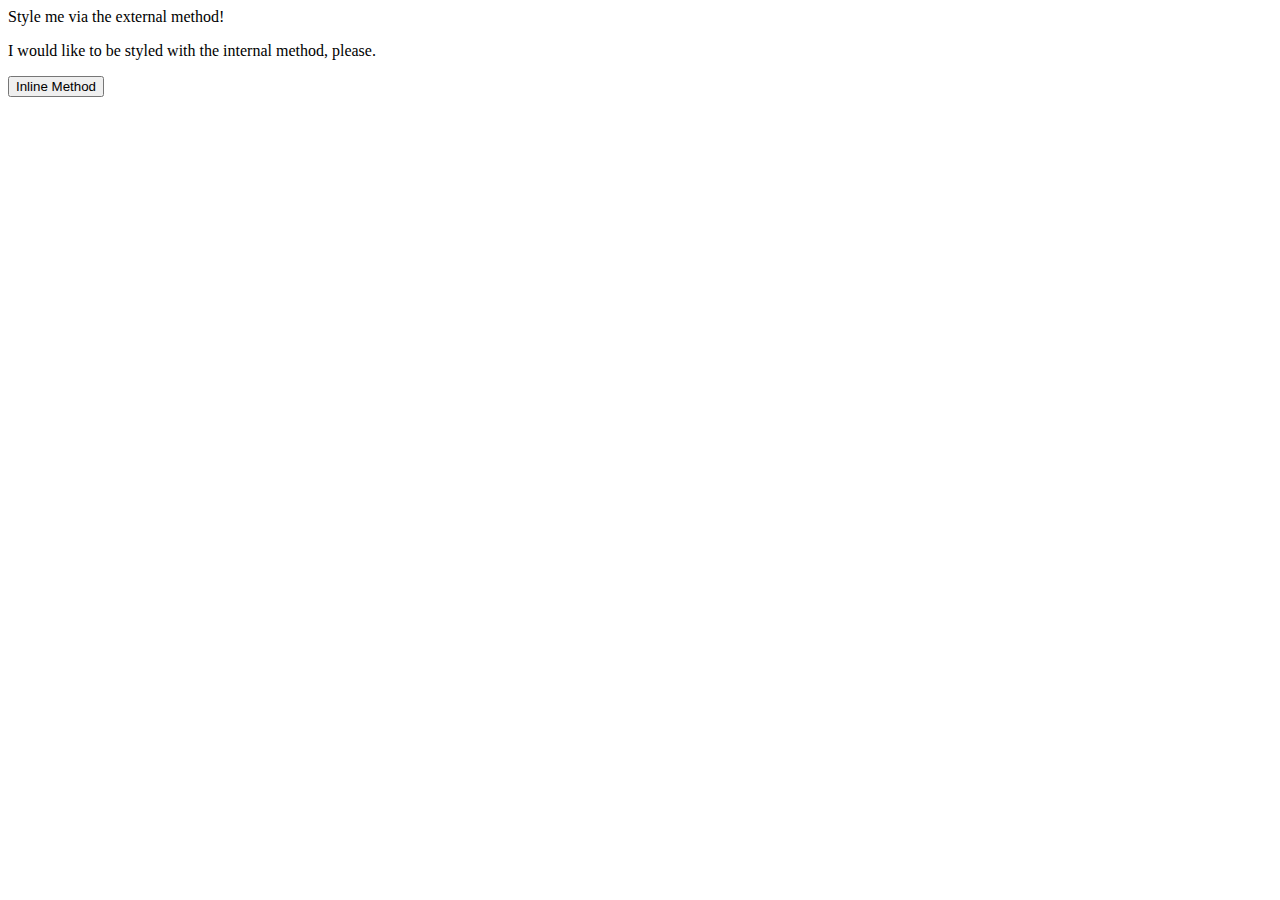
==== foundations/01-css-methods/index.html @ 506976b0 "link stylesheet" ====
<!DOCTYPE html>
<html lang="en">
  <head>
    <meta charset="UTF-8">
    <meta http-equiv="X-UA-Compatible" content="IE=edge">
    <meta name="viewport" content="width=device-width, initial-scale=1.0">
    <title>Methods for Adding CSS</title>
    <link rel="stylesheet" href="style.css">
  </head>
  <body>
    <div>Style me via the external method!</div>
    <p>I would like to be styled with the internal method, please.</p>
    <button>Inline Method</button>
  </body>
</html>
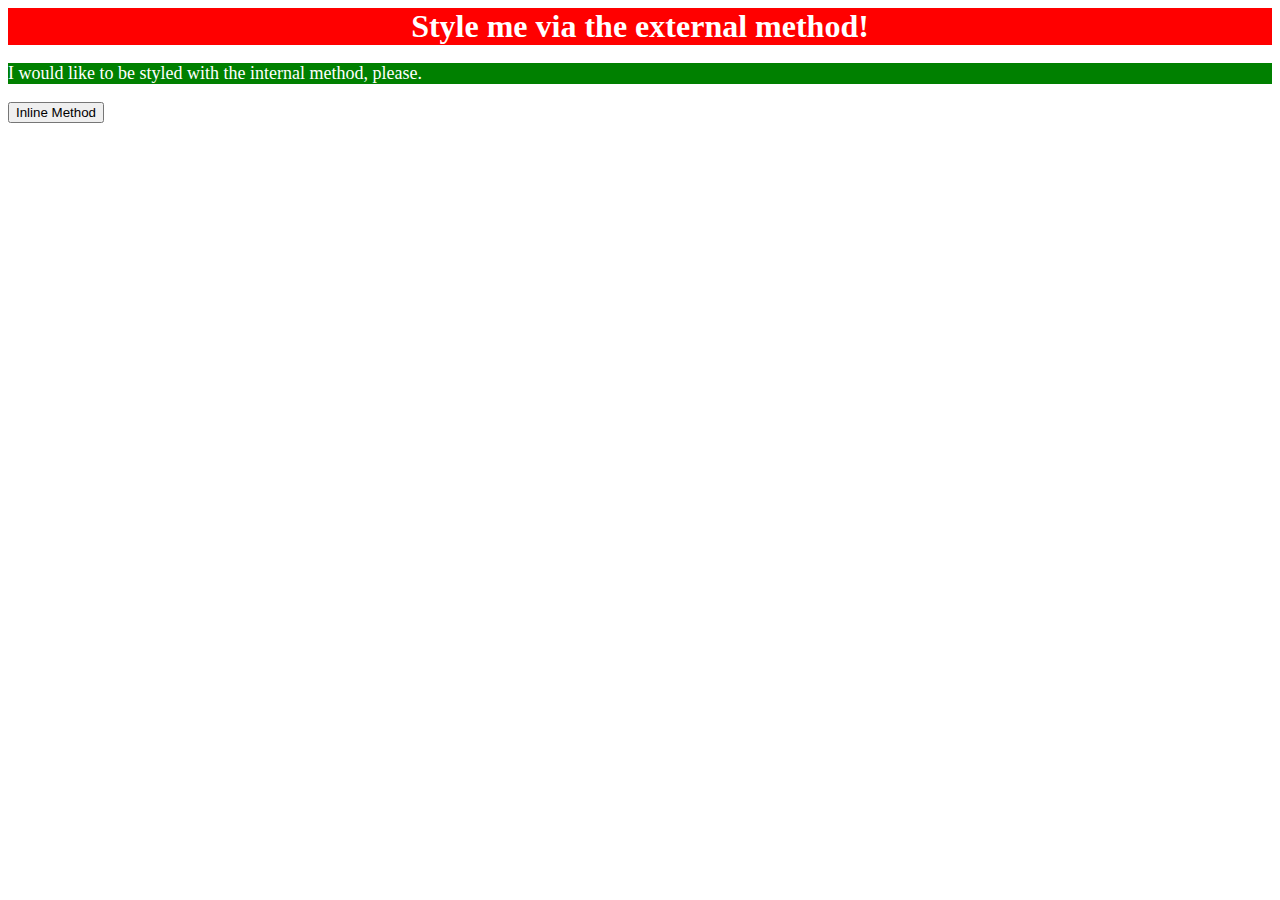
==== commit 0120edba: "add style internaly" ====
--- a/foundations/01-css-methods/index.html
+++ b/foundations/01-css-methods/index.html
@@ -5,7 +5,14 @@
     <meta http-equiv="X-UA-Compatible" content="IE=edge">
     <meta name="viewport" content="width=device-width, initial-scale=1.0">
     <title>Methods for Adding CSS</title>
-    <link rel="stylesheet" href="style.css">
+    <link rel="stylesheet" href="css/style.css">
+    <style>
+      p {
+        color: white;
+        background-color: green;
+        font-size: 18px;
+      }
+    </style>
   </head>
   <body>
     <div>Style me via the external method!</div>
--- a/foundations/01-css-methods/css/style.css
+++ b/foundations/01-css-methods/css/style.css
@@ -0,0 +1,7 @@
+div{
+    color: white;
+    background-color: red;
+    font-size: 32px;
+    text-align: center;
+    font-weight: bold;
+}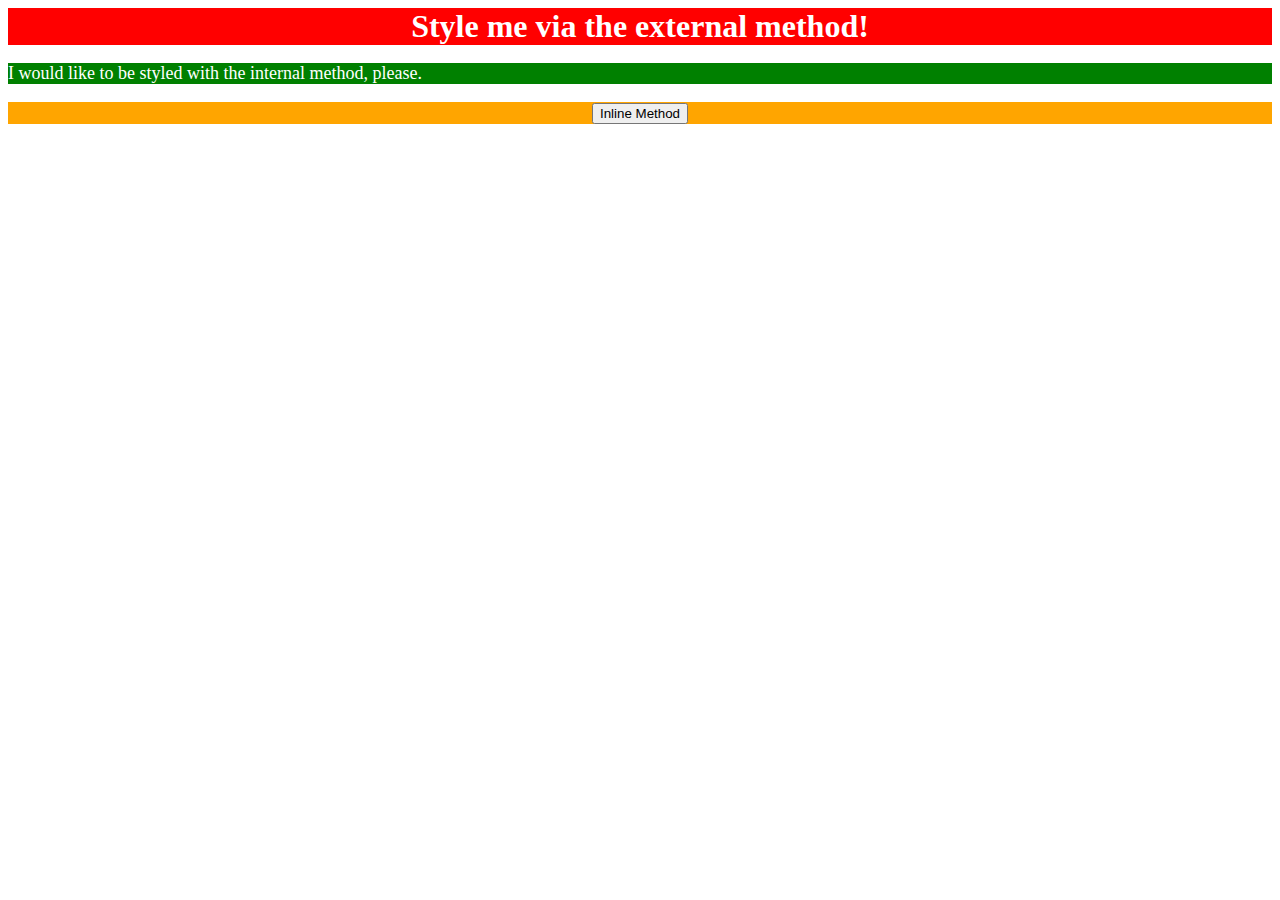
==== commit b5d98d16: "add style inline" ====
--- a/foundations/01-css-methods/index.html
+++ b/foundations/01-css-methods/index.html
@@ -17,6 +17,8 @@
   <body>
     <div>Style me via the external method!</div>
     <p>I would like to be styled with the internal method, please.</p>
+    <div style="background-color: orange; font-size: 18px;">
     <button>Inline Method</button>
+    </div>
   </body>
 </html>